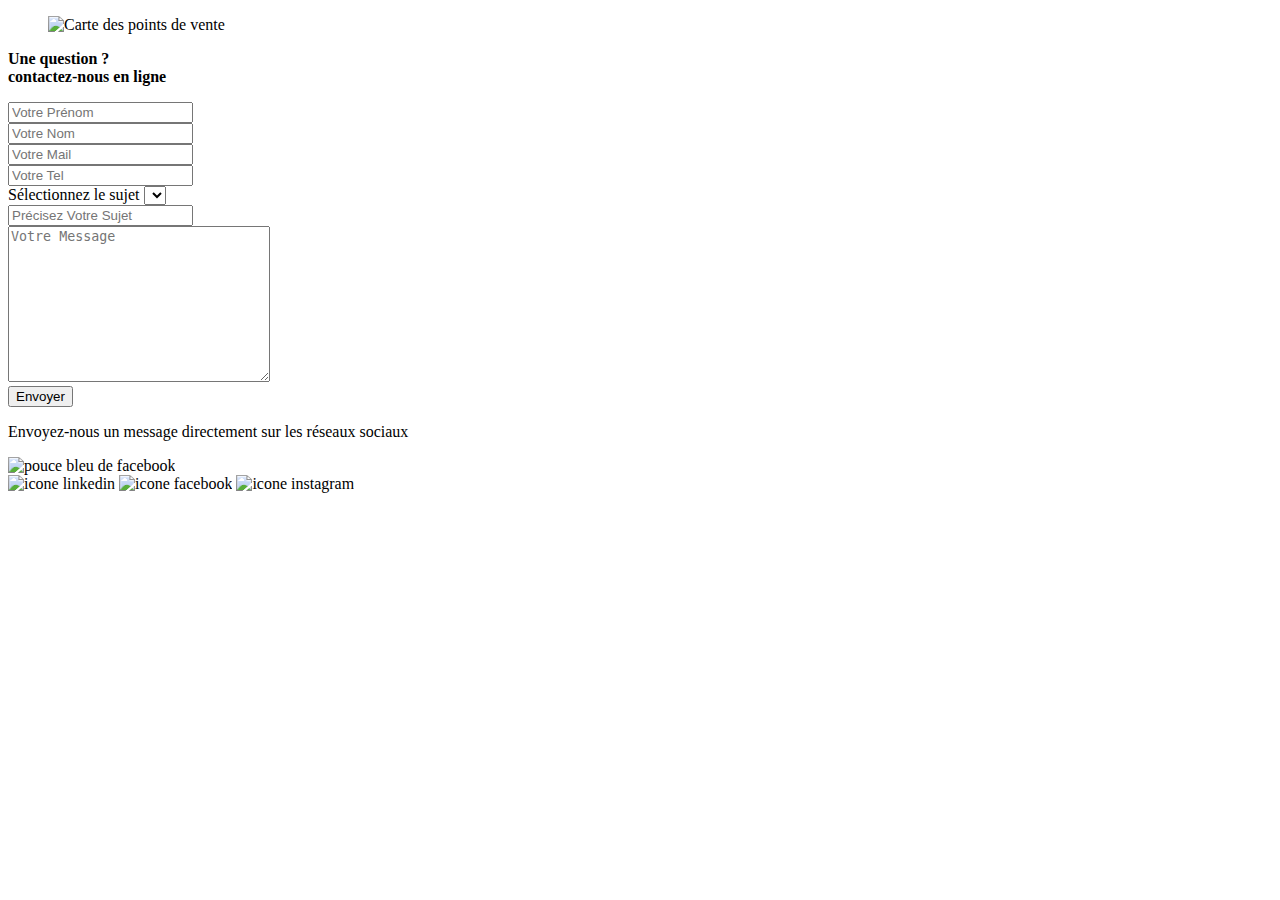
==== contact.html @ 4ae7bc3a "Ajout de du html et css de la page contact" ====
<!DOCTYPE html>
<html lang="fr">
<head>
    <meta charset="UTF-8">
    <meta name="viewport" content="width=device-width, initial-scale=1.0">
    <title>Contact</title>
</head>

<body>
    <div class="content-row">
        <!----------------------------------------------------------------- 
            image représentant la carte des points de vente de l'entreprise
        ------------------------------------------------------------------->
        <div class="content-row-map">
            <figure><img src="./assets/map selling points.png" alt="Carte des points de vente"></figure>
        </div>
    
        <!----------------------------------------------------------------- 
            formulaire de contact
        ------------------------------------------------------------------->
        <div class="content-row-form">
            <p><strong>Une question ? <br> contactez-nous en ligne</strong></p>
            <form action="#">
                <div>
                    <label for="fName"></label>
                    <input type="text" name="fName" id="fName" placeholder="Votre Prénom">
                </div>
                <div>
                    <label for="lName"></label>
                    <input type="text" name="lName" id="lName" placeholder="Votre Nom">
                </div>
                <div>
                    <label for="mail"></label>
                    <input type="mail" name="mail" id="mail" placeholder="Votre Mail">
                </div>
                <div>
                    <label for="phone"></label>
                    <input type="number" name="phone" id="phone" placeholder="Votre Tel">
                </div>
                <div>
                    <label for="topic">Sélectionnez le sujet </label>
                    <select name="" id="">
                        <option value=""></option>
                        <option value=""></option>
                        <option value=""></option>
                    </select>
                </div>
                <div>
                    <label for="topicInDetail"></label>
                    <input type="text" name="topicInDetail" id="topicInDetail" placeholder="Précisez Votre Sujet">
                </div>
                <div>
                    <textarea name="" id="" cols="30" rows="10" placeholder="Votre Message"></textarea>
                </div>
                <button>Envoyer</button>
            </form>
        </div>
    </div>

    <!----------------------------------------------------------------- 
        section réseaux sociaux
    ------------------------------------------------------------------->
    <div class="socials">
        <div class="socials-header">
            <p>Envoyez-nous un message directement sur les réseaux sociaux</p>
            <img src="./assets/icon-pouce.png" alt="pouce bleu de facebook">
        </div>
        <div class="socials-icons">
            <img src="./assets/icon-linkedin.png" alt="icone linkedin">
            <img src="./assets/icon-facebook.png" alt="icone facebook">
            <img src="./assets/icon-insta.png" alt="icone instagram">
        </div>
    </div>
</body>
</html>
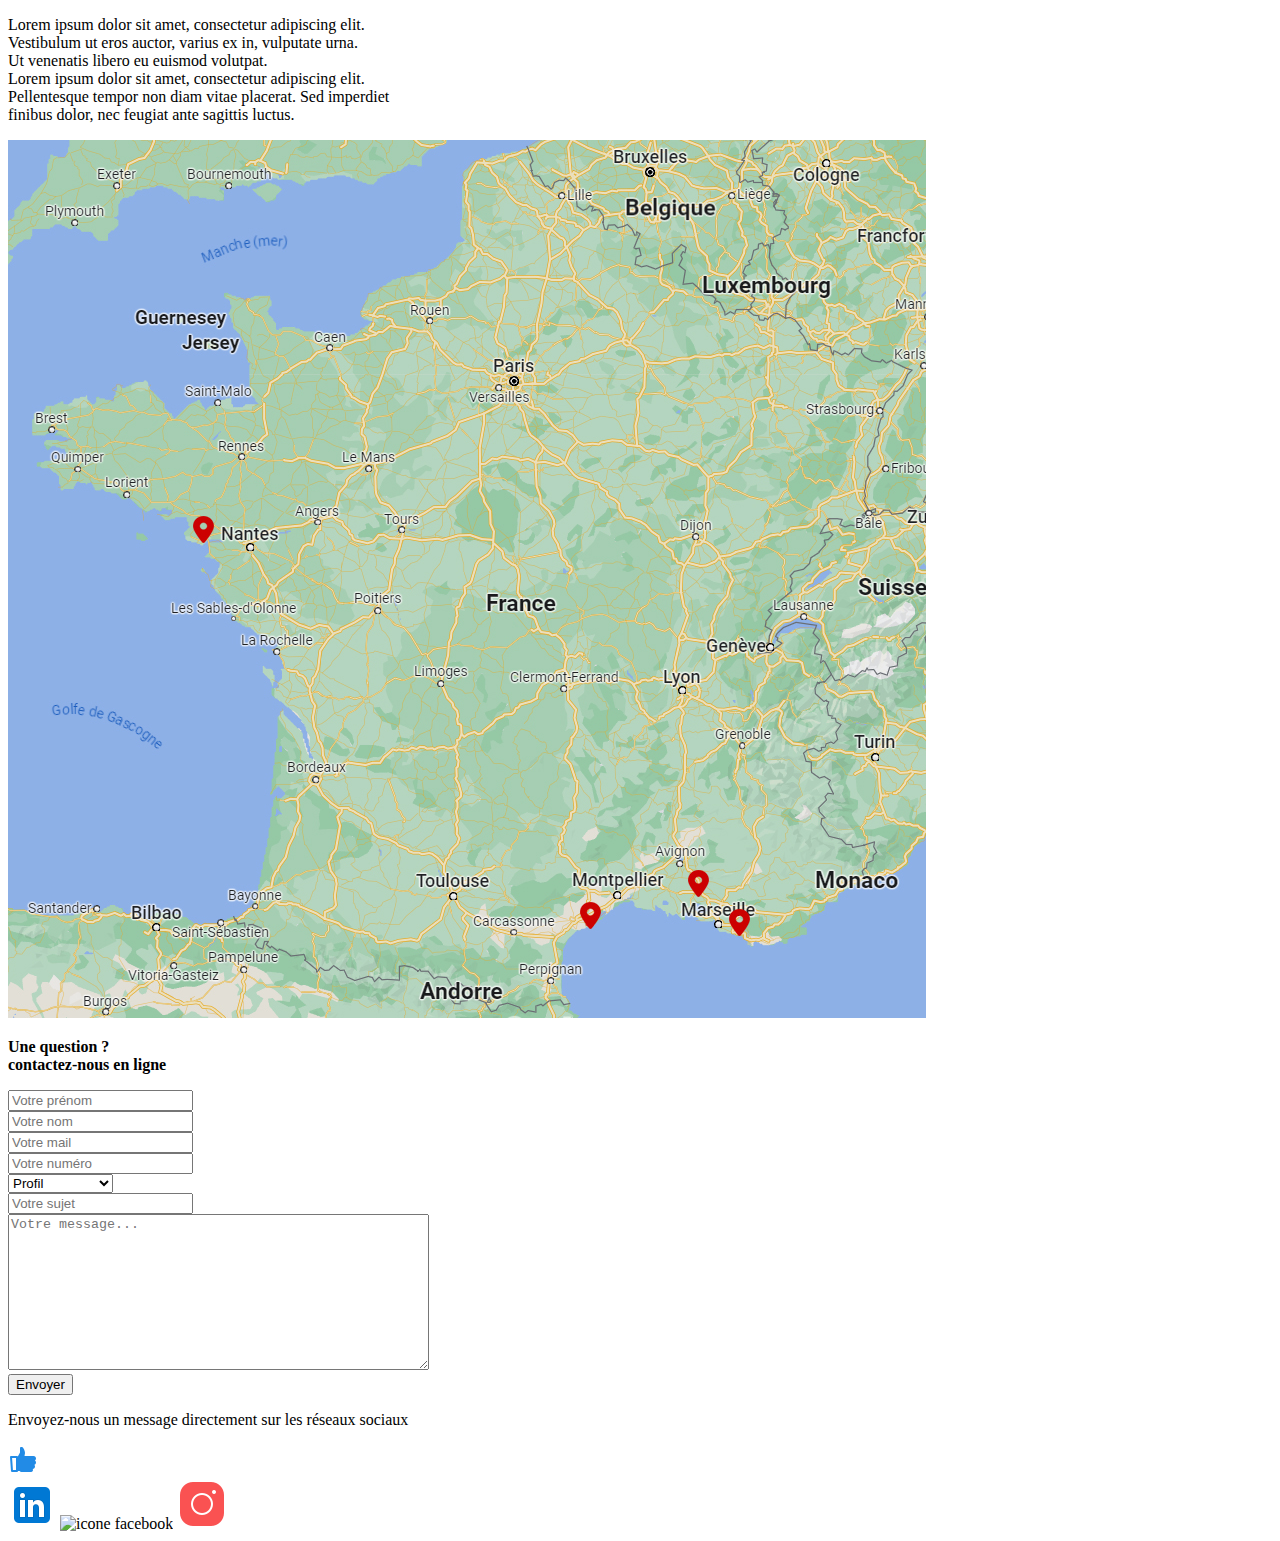
==== commit 8a507769: "body de contact.html fini" ====
--- a/contact.html
+++ b/contact.html
@@ -3,56 +3,73 @@
 <head>
     <meta charset="UTF-8">
     <meta name="viewport" content="width=device-width, initial-scale=1.0">
+    <link rel="stylesheet" href="./style/contact.css">
     <title>Contact</title>
 </head>
 
 <body>
-    <div class="content-row">
+    <!----------------------------------------------------------------- 
+            texte introductif de la page de contact
+    ------------------------------------------------------------------->
+    
+        <p class="description">Lorem ipsum dolor sit amet, consectetur adipiscing elit. <br>Vestibulum ut eros auctor, varius ex in, vulputate urna. <br>
+            Ut venenatis libero eu euismod volutpat. <br>
+            Lorem ipsum dolor sit amet, consectetur adipiscing elit. <br> Pellentesque tempor non diam vitae placerat. Sed imperdiet <br> finibus dolor, nec feugiat ante sagittis luctus.</p>
+    
+    <div class="content">
         <!----------------------------------------------------------------- 
-            image représentant la carte des points de vente de l'entreprise
+            image des points de vente de l'entreprise
         ------------------------------------------------------------------->
-        <div class="content-row-map">
-            <figure><img src="./assets/map selling points.png" alt="Carte des points de vente"></figure>
-        </div>
-    
+        <img src="./assets/map selling points.png" alt="Carte des points de vente" class="content-map">
+        
         <!----------------------------------------------------------------- 
             formulaire de contact
         ------------------------------------------------------------------->
-        <div class="content-row-form">
-            <p><strong>Une question ? <br> contactez-nous en ligne</strong></p>
-            <form action="#">
-                <div>
-                    <label for="fName"></label>
-                    <input type="text" name="fName" id="fName" placeholder="Votre Prénom">
+        <div class="content-form">
+            <form action="#" id="frmContact">
+                <p class="question"><strong>Une question ? <br> contactez-nous en ligne</strong></p>
+                <!-- champs prénom et nom -->
+                <div class="content-form-nameFields">
+                    <div class="content-form-field">
+                        <label for="fName"></label>
+                        <input type="text" name="fName" id="fName" placeholder="Votre prénom" required>
+                    </div>
+                    <div class="content-form-field">
+                        <label for="lName"></label>
+                        <input type="text" name="lName" id="lName" placeholder="Votre nom" required>
+                    </div>
                 </div>
-                <div>
-                    <label for="lName"></label>
-                    <input type="text" name="lName" id="lName" placeholder="Votre Nom">
+                <!-- champs mail et téléphone -->
+                <div class="content-form-mailNumber">
+                    <div class="content-form-field">
+                        <label for="mail"></label>
+                        <input type="mail" name="mail" id="mail" placeholder="Votre mail" required>
+                    </div>
+                    <div class="content-form-field">
+                        <label for="phone"></label>
+                        <input type="number" name="phone" id="phone" placeholder="Votre numéro" required>
+                    </div>
                 </div>
-                <div>
-                    <label for="mail"></label>
-                    <input type="mail" name="mail" id="mail" placeholder="Votre Mail">
-                </div>
-                <div>
-                    <label for="phone"></label>
-                    <input type="number" name="phone" id="phone" placeholder="Votre Tel">
-                </div>
-                <div>
-                    <label for="topic">Sélectionnez le sujet </label>
-                    <select name="" id="">
-                        <option value=""></option>
-                        <option value=""></option>
-                        <option value=""></option>
+                <!-- menu déroulant-->
+                <div class="content-form-field content-form-field-dropdown">
+                    <select name="profile" id="profile">
+                        <option value="" disabled selected>Profil</option>
+                        <option value="ambassadeur">Ambassadeur</option>
+                        <option value="investisseur">Investisseur</option>
+                        <option value="recrutement">Recrutement</option>
                     </select>
                 </div>
-                <div>
-                    <label for="topicInDetail"></label>
-                    <input type="text" name="topicInDetail" id="topicInDetail" placeholder="Précisez Votre Sujet">
+                <!-- le Sujet -->
+                <div class="content-form-field">
+                    <label for="topic"></label>
+                    <input type="text" name="topic" id="topic" placeholder="Votre sujet" required>
                 </div>
-                <div>
-                    <textarea name="" id="" cols="30" rows="10" placeholder="Votre Message"></textarea>
+                <!-- message -->
+                <div class="content-form-field">
+                    <label for="message"></label>
+                    <textarea name="message" id="message" cols="50" rows="10" placeholder="Votre message..." maxlength="500"></textarea>
                 </div>
-                <button>Envoyer</button>
+                <button type="button">Envoyer</button>
             </form>
         </div>
     </div>
@@ -62,12 +79,12 @@
     ------------------------------------------------------------------->
     <div class="socials">
         <div class="socials-header">
-            <p>Envoyez-nous un message directement sur les réseaux sociaux</p>
-            <img src="./assets/icon-pouce.png" alt="pouce bleu de facebook">
+            <p>Envoyez-nous un message directement sur les réseaux sociaux &nbsp;</p>
+            <img src="./assets/icon-pouce.png" alt="pouce bleu de facebook" class="socials-thumb">
         </div>
         <div class="socials-icons">
-            <img src="./assets/icon-linkedin.png" alt="icone linkedin">
-            <img src="./assets/icon-facebook.png" alt="icone facebook">
+            <img src="./assets/icon-linkedin.png" alt="icone linkedin" class="img-icone-linkedin">
+            <img src="./assets/icons8-facebook.png" alt="icone facebook">
             <img src="./assets/icon-insta.png" alt="icone instagram">
         </div>
     </div>
--- a/style/contact.css
+++ b/style/contact.css
@@ -0,0 +1,11 @@
+.content-row {
+    width: 100%;
+}
+
+.content-row-map {
+    width: 50%;
+}
+
+.content-row-form {
+    width: 50%;
+}